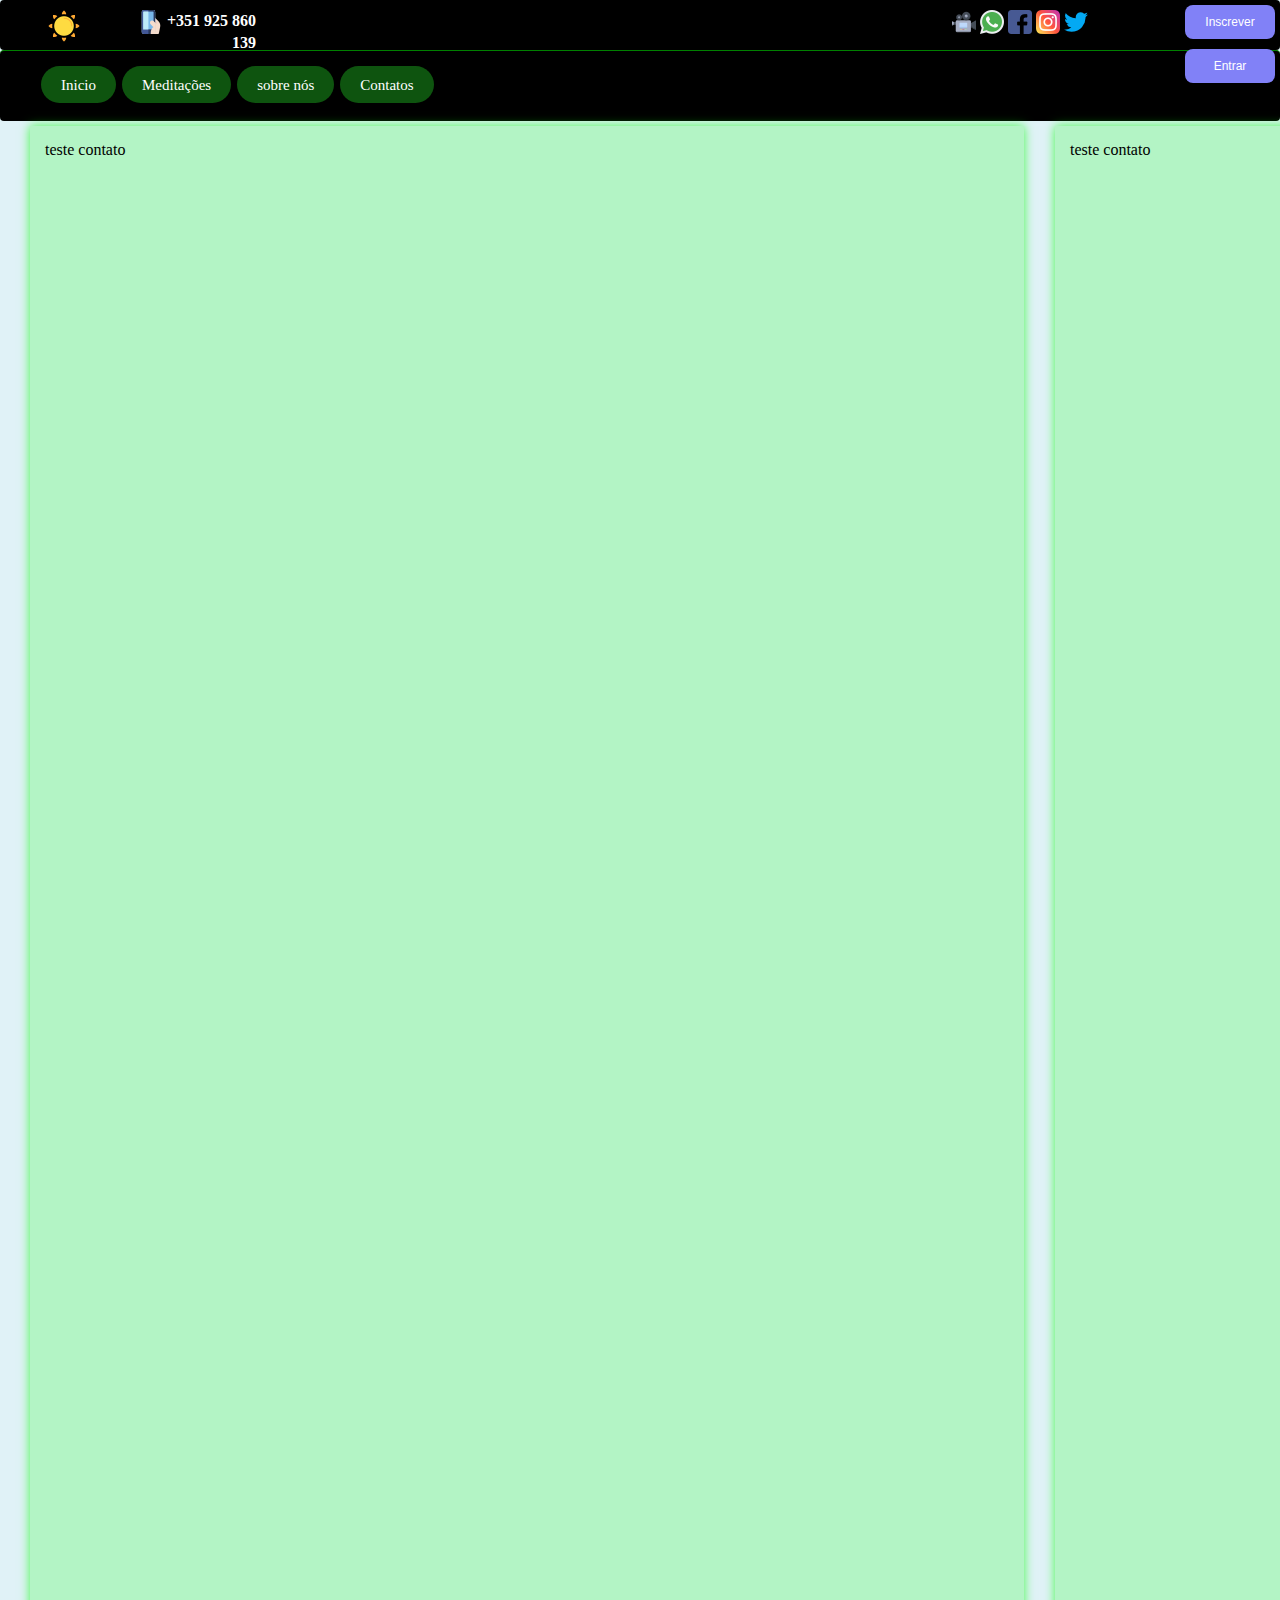
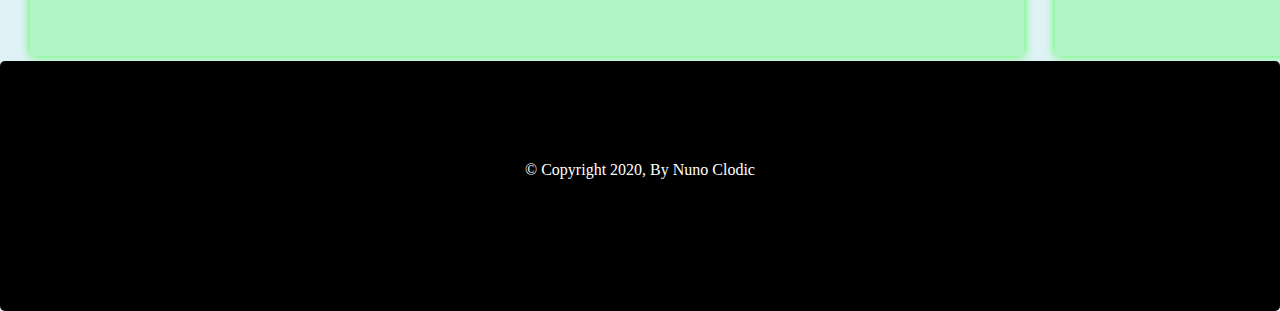
==== contato.html @ 2ef2a52a "commit2" ====
<!DOCTYPE html>
<html lang="pt-pt">

<head>
	<link rel="icon" type="img/png" href="./imagens/icon/logo.png" />
	<link href="css/contato.css" rel="stylesheet" type="text/css"/>
	<title>MM Contato</title>
	<meta charset="utf-8">

</head>

<header>
	<div class="social">

		<div class="logo">
			<div class="telefone">
				<div class="iconlogo">
					<img src="imagens/icon/sol2.png" id="icn" align="center">
				</div>

				<div class="resposavel">
					<img src="imagens/icon/telefone.png" id="icn" align="center">
					<b>+351 925 860 139</b>
				</div>	
			</div>

			<div class="livre">
			</div>
		</div>

		<div class="acesso">
			<div class="redessociais">
				<a href="#" target="_blank"><img src="imagens/icon/zoom.png" id="icn" align="center"></a>
				<a href="#" target="_blank"><img src="imagens/icon/whatsapp.png" id="icn" align="center"></a>
				<a href="http://facebook.com" target="_blank"><img src="imagens/icon/facebook.png" id="icn" align="center"></a>
				<a href="http://instagram.com" target="_blank"><img src="imagens/icon/instagram.png" id="icn" align="center"></a>
				<a href="http://twitter.com" target="_blank"><img src="imagens/icon/twitter.png" id="icn" align="center"></a>
			</div>

			<div class="site">
				<button class="botao"><span>Inscrever</span></button>
				<button class="botao"><span>Entrar</span></button>
			</div>
		</div>


	</div>

	<div class="menu">
		<ul>
			<li><a href ="index.html">Inicio</a></li>
			<li><a href ="meditacoes.html">Meditações</a></li>
			<li><a href ="sobre.html">sobre nós</a></li>
			<li><a href ="contato.html">Contatos</a></li>
		</ul>	
	</div>

</header>

<body>
	<div class="interface">

		<section class="primario">
				teste contato
		</section>
		<aside class="secundario">
				teste contato
		</aside>
		
	</div>

</body>

<footer class="rodape">
	
	© Copyright 2020, By Nuno Clodic

</footer>

</html>
---- css/contato.css ----
body{
	margin: 0;
	background-color:#E0F2F7;
}





/**************************************************/
.social{
	background-color:#000000;
	width: 100%;
	height: 50px;
	border-radius: 4px;
}
/************************************************/
.redessociais{
	width: 70%;
	height: 40px;
	float: left;
	text-align: right;
	padding-top: 10px;
}
.acesso{
	width: 50%;
	height: 50px;
	float: right;
}
.site{
	width: 30%;
	height: 50px;
	float: right;
}

/**********************************/
.logo{
	width: 40%;
	height: 50px;
	float: left;
	position:relative;
}
/*---------------------*/
.telefone{
	width: 50%;
	height: 40px;
	float: left;
	padding-top: 10px;
	text-align: right;
}
.iconlogo{
	width: 50%;
	height: 37px;
	float: left;
	text-align: center;
}
.resposavel{
	width: 50%;
	height: 37px;
	float: right;
	color: white;
}

/*---------------------*/
.livre{
	width: 50%;
	height: 50px;
	float: right;
	text-align: left;
	color: white;
}
/**********************************/


.botao {
  display: inline-block;
  border-radius: 8px;
  background-color: #8181F7;
  border: none;
  color: #FFFFFF;
  text-align: center;
  font-size: 12px;
  padding: 10px;
  width: 90px;
  transition: all 0.5s;
  cursor: pointer;
  margin: 5px;
  float:right;
}
.botao:hover{
  background-color: red;
}

.botao span {
  cursor: pointer;
  display: inline-block;
  position: relative;
  transition: 0.5s;
}

.botao span:after {
  content: '\00bb';
  position: absolute;
  opacity: 0;
  top: 0;
  right: -30px;
  transition: 0.5s;
  color: white;
}

.botao:hover span {
  padding-right: 20px;
}

.botao:hover span:after {
  opacity: 1;
  right: 0;
}


.menu ul{
	margin: 0;
	height: 70px;
	background-color:black;
	list-style:none;
	border-radius: 4px;
	text-align: left;
	border-top: 1px solid green;
}

.menu li{
	display: inlsine-block;
	background-color: #0E540F;
	padding: 10px; 
	margin: 1px;
	border-radius: 20px;
	transition: background-color 0.4s;
}

.menu li:hover{
	background-color: #01DF01;
}

.menu ul li{
	display: inline;
}
.menu ul li: hover{
	background-color:lightblue;}
.menu ul li a{
	padding: 10px 10px;
	display: inline-block;
	color: white;
	font-size: 15px;
	text-decoration: none;
    padding: 26px 10px;
}
.interface{
	display: block;
	width: 1460px;
	text-align: justify;
}
.primario{
	display: block;
	width: 66%;
	height: 1500px;
	background: rgba(0,255,0,.2);
	text-align: justify;
	float: left;
	box-shadow: 0px 0px 10px rgba(0,255,0,.7);
	padding: 15px;
	margin: 5px 5px 5px 30px;
}
.secundario{
	display: block;
	width: 25%;
	height: 1500px;
	background: rgba(0,255,0,.2);
	float: right;
	box-shadow: 0px 0px 10px rgba(0,255,0,.7);
	padding: 15px;
	margin: 5px 10px 5px 5px;
}
.rodape{
	display: block;
	width: 100%;
	height: 150px;
	background: black;
	float: right;
	border-radius: 5px;
	color: white;
	text-align: center;
	padding-top: 100px;

}
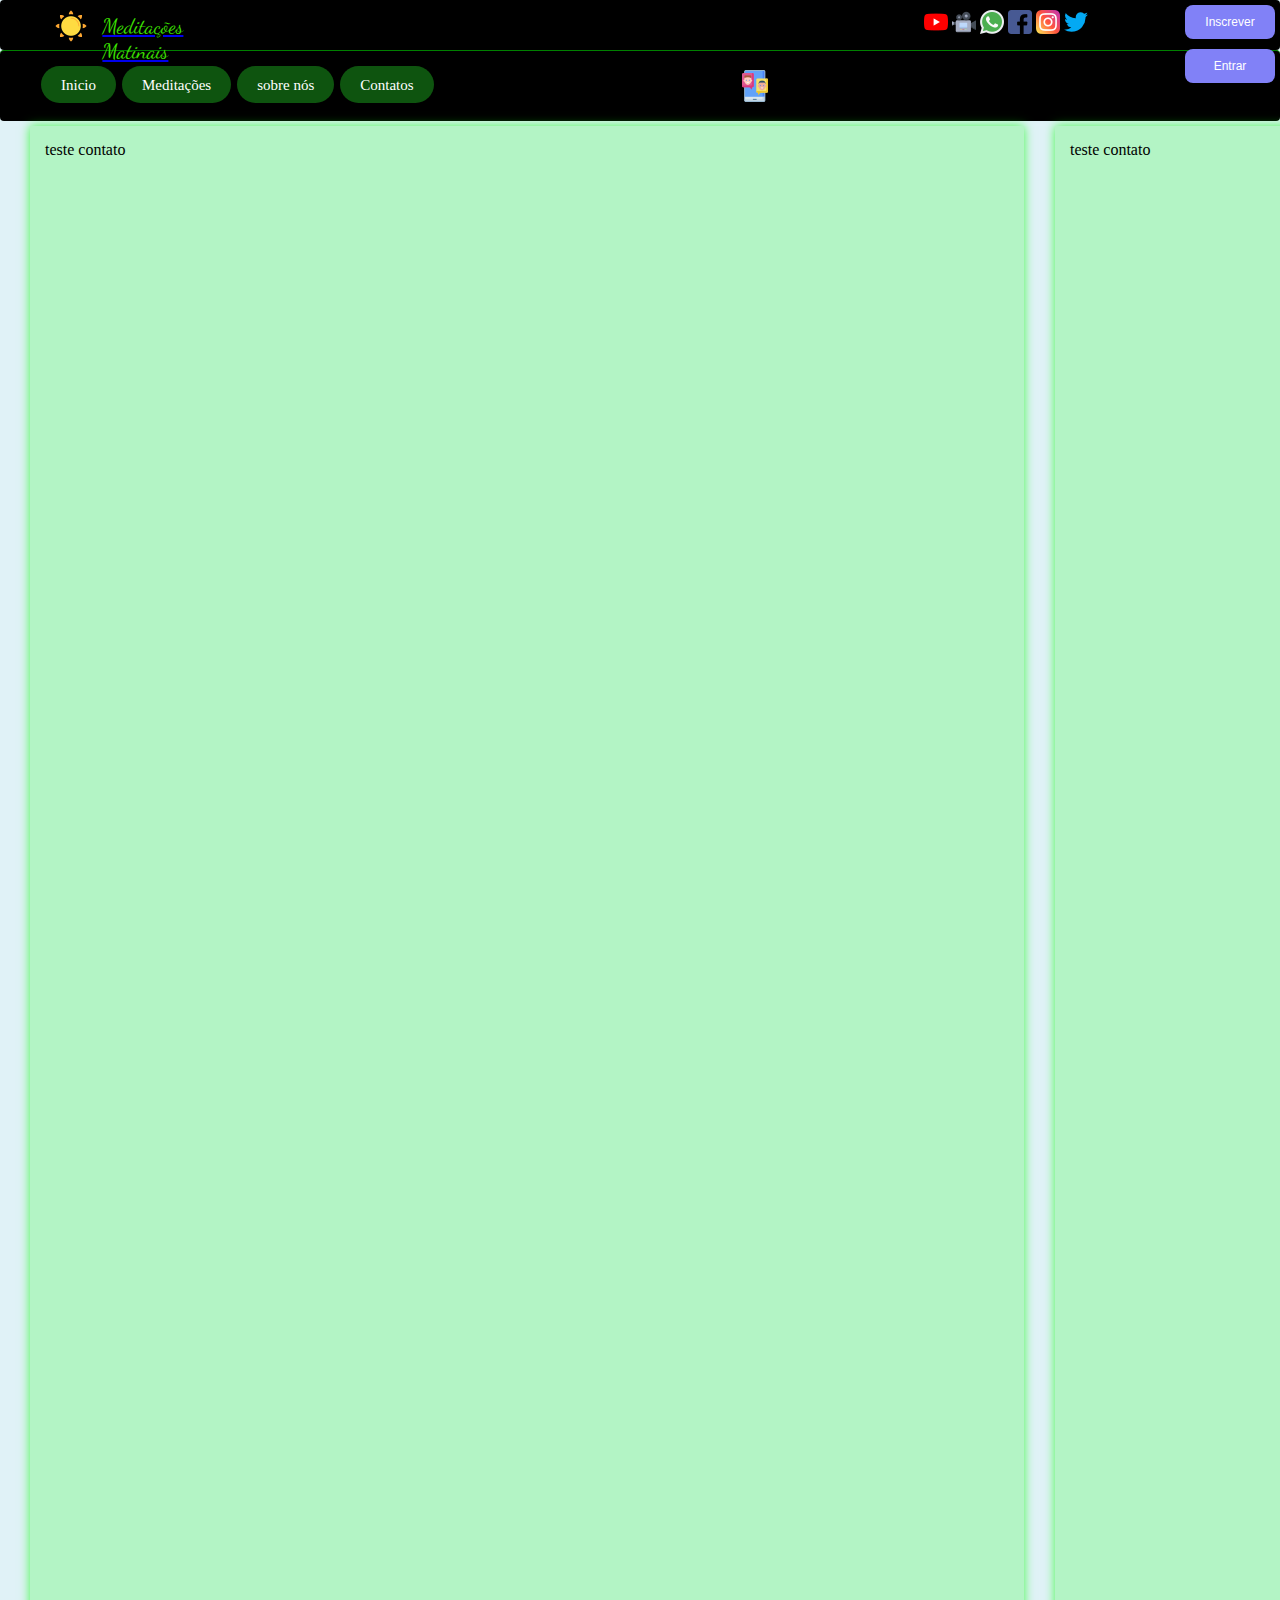
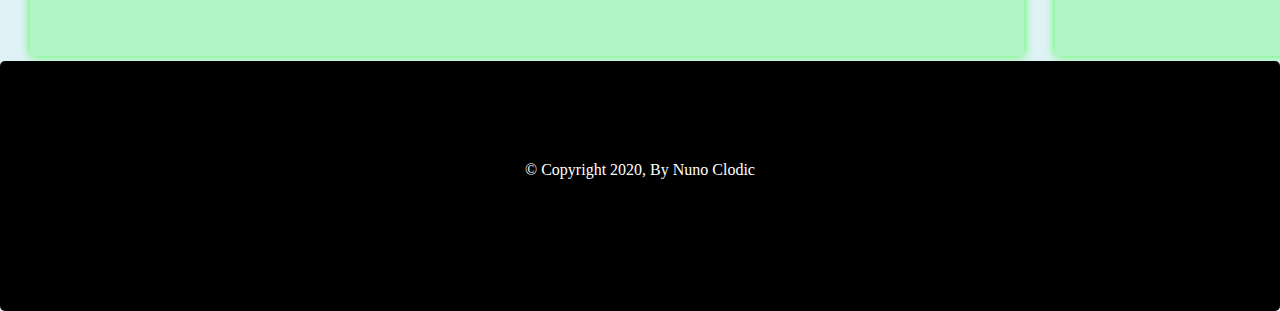
==== commit e2b0b250: "commit2" ====
--- a/contato.html
+++ b/contato.html
@@ -4,7 +4,9 @@
 <head>
 	<link rel="icon" type="img/png" href="./imagens/icon/logo.png" />
 	<link href="css/contato.css" rel="stylesheet" type="text/css"/>
-	<title>MM Contato</title>
+	<script type="text/javascript" src="js/mmjs.js"></script>
+
+	<title>Meditações Matinais-Contato</title>
 	<meta charset="utf-8">
 
 </head>
@@ -15,13 +17,12 @@
 		<div class="logo">
 			<div class="telefone">
 				<div class="iconlogo">
-					<img src="imagens/icon/sol2.png" id="icn" align="center">
+					<a href="index.html"><img src="imagens/icon/sol2.png" id="icn" align="center"></a>
 				</div>
 
-				<div class="resposavel">
-					<img src="imagens/icon/telefone.png" id="icn" align="center">
-					<b>+351 925 860 139</b>
-				</div>	
+				<div class="titulo">
+					<a href ="index.html"><p>Meditações Matinais</p></a>
+				</div>
 			</div>
 
 			<div class="livre">
@@ -30,6 +31,7 @@
 
 		<div class="acesso">
 			<div class="redessociais">
+				<a href="#" target="_blank"><img src="imagens/icon/youtube.png" id="icn" align="center"></a>
 				<a href="#" target="_blank"><img src="imagens/icon/zoom.png" id="icn" align="center"></a>
 				<a href="#" target="_blank"><img src="imagens/icon/whatsapp.png" id="icn" align="center"></a>
 				<a href="http://facebook.com" target="_blank"><img src="imagens/icon/facebook.png" id="icn" align="center"></a>
@@ -48,10 +50,12 @@
 
 	<div class="menu">
 		<ul>
-			<li><a href ="index.html">Inicio</a></li>
-			<li><a href ="meditacoes.html">Meditações</a></li>
-			<li><a href ="sobre.html">sobre nós</a></li>
-			<li><a href ="contato.html">Contatos</a></li>
+			<li onmouseover="mudaFotoMenu('imagens/icon/home.png')" onmouseout="mudaFotoMenu('imagens/icon/contato.png')"><a href ="index.html">Inicio</a></li>
+			<li onmouseover="mudaFotoMenu('imagens/icon/meditacoes.png')"onmouseout="mudaFotoMenu('imagens/icon/contato.png')"><a href ="meditacoes.html">Meditações</a></li>
+			<li onmouseover="mudaFotoMenu('imagens/icon/sobre.png')"onmouseout="mudaFotoMenu('imagens/icon/contato.png')"><a href ="sobre.html">sobre nós</a></li>
+			<li onmouseover="mudaFotoMenu('imagens/icon/contato.png')"onmouseout="mudaFotoMenu('imagens/icon/contato.png')"><a href ="contato.html">Contatos</a></li>
+			
+			<img id="iconeMenu" src="imagens/icon/contato.png" id="icn" align="center">
 		</ul>	
 	</div>
 
--- a/css/contato.css
+++ b/css/contato.css
@@ -1,9 +1,10 @@
+@charset "UTF-8";
+@import url('https://fonts.googleapis.com/css2?family=Dancing+Script:wght@700&display=swap');
+
 body{
 	margin: 0;
 	background-color:#E0F2F7;
 }
-
-
 
 
 
@@ -49,16 +50,27 @@
 	text-align: right;
 }
 .iconlogo{
-	width: 50%;
+	width: 40%;
 	height: 37px;
 	float: left;
 	text-align: center;
 }
-.resposavel{
-	width: 50%;
+.iconlogo img{
+	padding-left: 40px;
+}
+.titulo{
+	width: 60%;
 	height: 37px;
 	float: right;
-	color: white;
+}
+.titulo p{
+	font-family: 'Dancing Script', cursive;
+	margin-right: 20px;
+	margin-top: 4px;
+	color: white;
+	text-align: left;
+	font-size: 21px;
+	color: #3ADF00;
 }
 
 /*---------------------*/
@@ -127,6 +139,9 @@
 	text-align: left;
 	border-top: 1px solid green;
 }
+.menu img{
+	margin-left: 300px;
+}
 
 .menu li{
 	display: inlsine-block;
